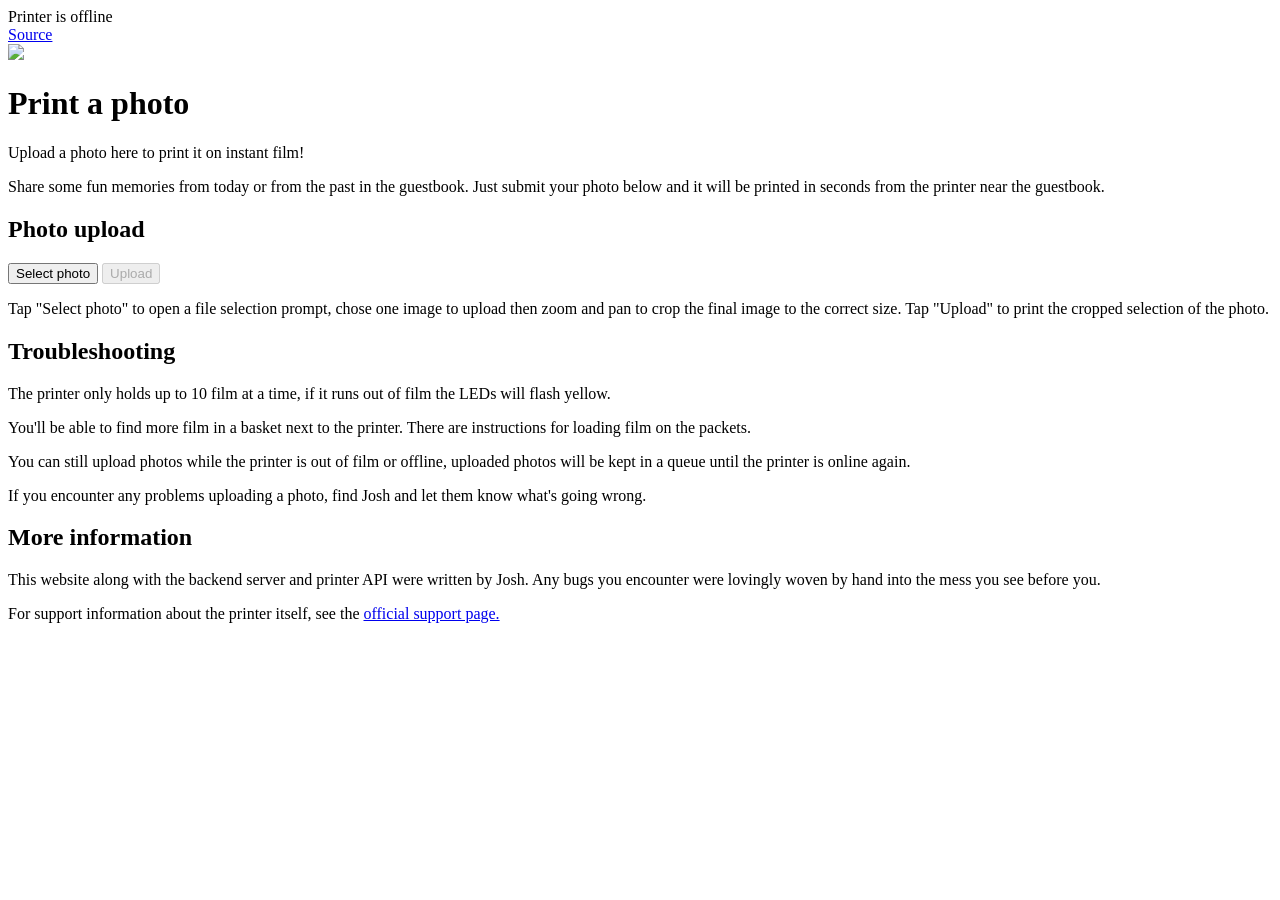
==== print_server/static/index.html @ f6ee3e61 "Fix route redirects" ====
<!DOCTYPE html>
<html lang='en'>

<head>
  <meta charset='utf-8'>
  <meta name='viewport' content='width=device-width, initial-scale=1'>
  <title>Liz & Paul's Wedding Memories</title>
  <link rel="stylesheet" href="/static/index.css">
  <link rel="stylesheet" href="/static/modal.css">
  <link rel="stylesheet" href="/static/animations.css">
</head>

<body>
  <div id="background"></div>
  <div id="centerTape">
    <div id="centerTapeContent">
      <nav id="header">
        <div id="headerLeft">
          <div id="printerStatus" class="navItem">Printer status</div>
        </div>
        <div id="headerRight">
          <a class="navItem" href="https://github.com/JoRobs/instaprint_server" target="_blank">
            <div>Source</div><img src="/resources/akar-icons--github-fill.svg">
          </a>
        </div>
      </nav>
      <h1>Print a photo</h1>
      <p>Upload a photo here to print it on instant film!</p>
      <p>Share some fun memories from today or from the past in the guestbook.
        Just submit your photo below and it will be printed in seconds from the printer near the guestbook.</p>
      <h2>Photo upload</h2>
      <div id="frameContainer">
        <div id="cropperContainer">
          <img id="preview" src="#" alt="Image Preview" style="display:none;" />
        </div>
        <div id="controlBar">
          <button id="imageSelect">
            <label id="imageSelect">
              Select photo
              <input hidden type="file" id="imageSelectInput" accept="image/*">
            </label>
          </button>
          <button disabled id="imageUpload">
            Upload
          </button>
        </div>
      </div>
      <p></p>
      <p>Tap "Select photo" to open a file selection prompt, chose one image to upload then zoom and pan to crop the final image to the correct size. Tap "Upload" to print the cropped selection of the photo.</p>
      <h2>Troubleshooting</h2>
      <p>The printer only holds up to 10 film at a time, if it runs out of film the LEDs will flash yellow. </p>
      <p>You'll be able to find more film in a basket next to the printer. There are instructions for loading film on the packets.</p>
      <p>You can still upload photos while the printer is out of film or offline, uploaded photos will be kept in a queue until the printer is online again.</p>
      <p>If you encounter any problems uploading a photo, find Josh and let them know what's going wrong.</p>
      <h2>More information</h2>
      <p>This website along with the backend server and printer API were written by Josh.
        Any bugs you encounter were lovingly woven by hand into the mess you see before you.</p>
      <p>For support information about the printer itself, see the <a href="https://www.instax.com/mini_link_3/en/support/">official support page.</a></p>
    </div>
  </div>
  <div id="modalConfirmUpload" class="modal">
    <div id="modalConfirmUploadContent" class="modalContent">
      <span id="modalConfirmUploadContentSpan" class="close">&times;</span>
      <p>Photo uploaded successfully!</p>
    </div>
  </div>
  <div id="modalUploadError" class="modal">
    <div id="modalUploadErrorContent" class="modalContent">
      <span id="modalUploadErrorContentSpan" class="close">&times;</span>
      <p>An error occurred while uploading!</p>
    </div>
  </div>
  <script src="/plugins/cropper.js"></script>
  <script>
    const PRINT_HEIGHT=600
    const PRINT_WIDTH=400

    function clearCropper() {
      // Remove any previous cropper canvases
      let cropper = Array.from(document.getElementsByTagName("cropper-canvas"))
      for (let i=0; i<cropper.length; i++){
          let element = cropper[i]
          element.remove()
      }
    }

    function disableUpload() {
      let uploadButton = document.querySelector('button#imageUpload')
      uploadButton.disabled = true
    }

    function enableUpload() {
      let uploadButton = document.querySelector('button#imageUpload')
      uploadButton.removeAttribute("disabled")
    }

    function displayModal (modal) {
      modal.style.display = "block";
    }

    function hideModal (modal) {
      modal.style.display = "none";
    }

    let printerStatus = document.getElementById("printerStatus")

    async function getStatus() {
      try{
        let res = await fetch("/status", {method:"GET"})
        let data = await res.json()
        console.log(data)
        console.log(res.status)
        if(res.status === 200 && data.is_connected) {
          printerStatus.classList.remove("status--offline")
          printerStatus.classList.add("status--online")
          printerStatus.innerText = "Printer is online"
        } else {
          printerStatus.classList.remove("status--online")
          printerStatus.classList.add("status--offline")
          printerStatus.innerText = "Printer is offline"
        }
      } catch {
        printerStatus.classList.remove("status--online")
        printerStatus.classList.add("status--offline")
        printerStatus.innerText = "Printer is offline"
      }
    }

    async function monitorStatus(){
      await getStatus()
      setInterval(getStatus, 10_000)
    }

    document.addEventListener("DOMContentLoaded", monitorStatus)

    document.getElementById('imageSelectInput').addEventListener('change', async function () {
      let file = this.files[0];
      let reader = new FileReader();

      // Remove any previous cropper canvases
      clearCropper()

      // When a file is uploaded, set the "preview" image element source
      reader.onload = function (event) {
        let base64String = event.target.result;
        preview.src = base64String;
        preview.style.display = 'block';
      };

      // When the file is done loading, create the cropper
      reader.onloadend = async function (event) {
        await new Cropper.default(preview)

        // Remove no-texture background
        let canvas = Array.from(document.getElementsByTagName("cropper-canvas"))[0]
        canvas.removeAttribute("background")

        let aspect = PRINT_WIDTH / PRINT_HEIGHT
        let scale = 7 / 8
        let parentHeight = canvas.clientHeight
        let parentWidth = canvas.clientWidth
        let height = parentHeight * scale
        let width = height * aspect
        let y = (parentHeight - height) / 2
        let x = (parentWidth - width) / 2

        // Resize and reposition selection area and shade
        let selector = Array.from(document.getElementsByTagName("cropper-selection"))
        let shade = Array.from(document.getElementsByTagName("cropper-shade"))
        let selectorElements = Array.prototype.concat(selector, shade)
        for (let i=0; i<selectorElements.length; i++){
          let element = selectorElements[i]
          element.setAttribute("height", height)
          element.setAttribute("width", width)
          element.setAttribute("x", x)
          element.setAttribute("y", y)
          element.removeAttribute("movable")
          element.removeAttribute("resizable")
          element.$render()
        };

        // Remove unused cropper controls, remove opacity on selection window
        let handle = document.getElementsByTagName("cropper-handle")
        for (let i=0; i<handle.length; i++){
          let element = handle.item(i)
          if(element.getAttribute("action") === "move"){
            element.setAttribute("theme-color", "rgba(255, 255, 255, 0)")
          } else {
            element.setAttribute("hidden", true)
          }
        };

        // Enable upload button
        enableUpload()

        // Resize and reposition image
        let image = Array.from(document.getElementsByTagName("cropper-image"))[0]
        image.$center("contain")
        image.removeAttribute("rotatable", false)
        image.removeAttribute("skewable", false)

        // Wait for image to load
        image.$ready(() => {
          image.$center("contain")
        })

        // Wait for animation to end
        // The fade in animation can take a while, it uses transform
        // which conflicts with the $center method
        canvas.addEventListener("animationend", () => {
          image.$center("contain")
        })
      }

      reader.readAsDataURL(file);
    });

    document.querySelector('button#imageUpload').addEventListener('click', async function (event) {
      event.preventDefault();

      let selection = document.getElementsByTagName("cropper-selection")

      if(selection.length > 0) {
        canvas = await selection[0].$toCanvas({width:PRINT_WIDTH, height:PRINT_HEIGHT})
        let file
         await canvas.toBlob(async (blob) => {
          file = new File([blob], "blob", {type:"image/jpeg", lastModified:new Date().getTime()}, 'utf-8');
          let container = new DataTransfer()
          container.items.add(file)
          let formData = new FormData()
          formData.append("files", container.files[0], "image.jpeg")
          let response = await fetch("/upload_images", {
            method: "POST",
            body: formData,
          });
          console.log(response)
          if (response.status == 200){
            let modal = document.getElementById("modalConfirmUpload")
            displayModal(modal)
          } else {
            let modal = document.getElementById("modalUploadError")
            displayModal(modal)
          }
          clearCropper()
          disableUpload()
        })
      }
    })

    // Upload success modal
    var modalConfirmUpload = document.getElementById("modalConfirmUpload");

    // When the user clicks anywhere outside of the modal, close it
    let modals = document.getElementsByClassName("modal")
    window.onclick = function(event) {
      for (let modal of modals) {
        if (event.target == modal) {
          hideModal(modal)
        }
      }
    }

    // Get the <span> elements that close modals
    let modalSpans = document.getElementsByClassName("close");
    for (let span of modalSpans) {
      let modal = span.parentElement.parentElement
      hideModal(modal)
    }
  </script>
</body>

</html>
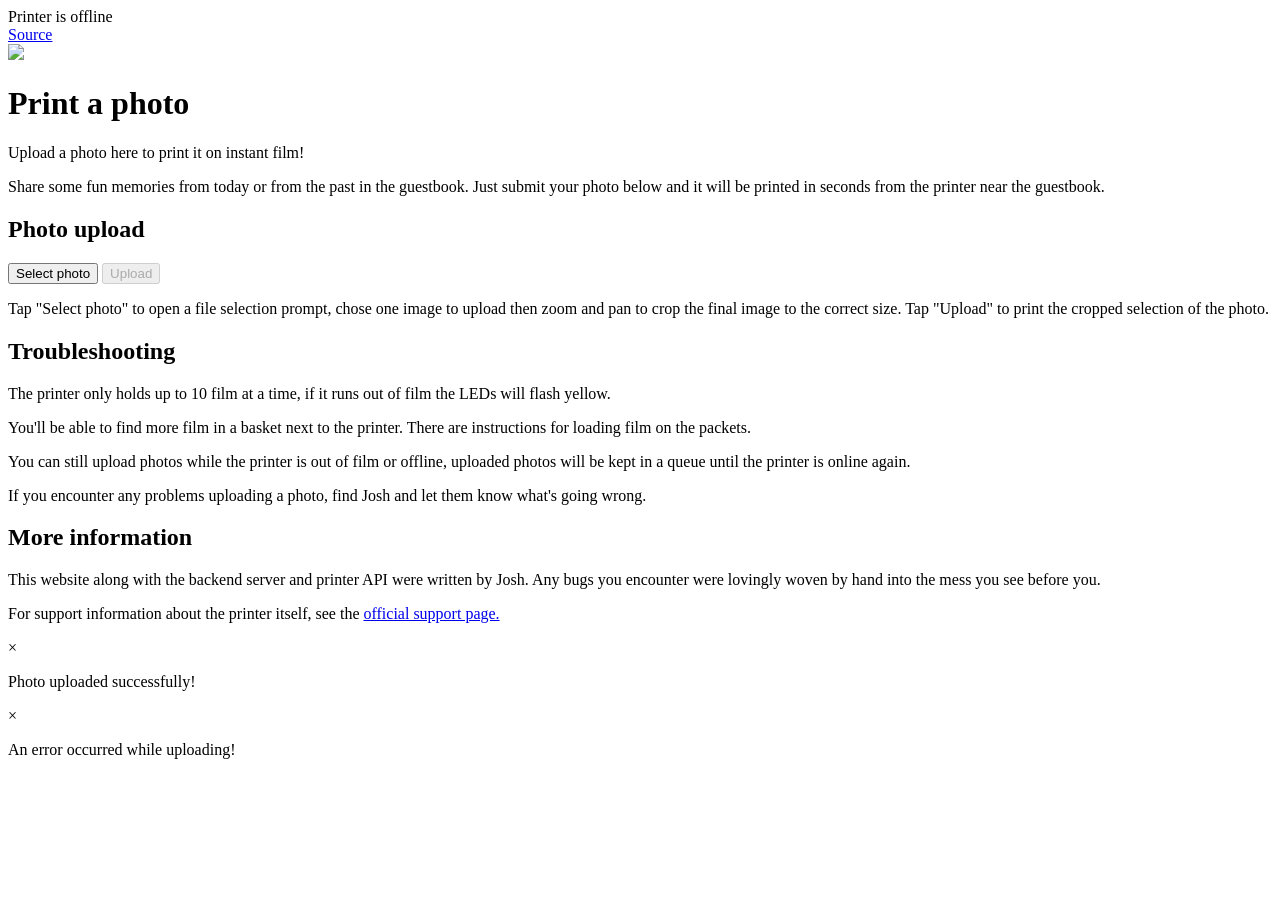
==== commit 76646a5c: "Fix close modal bug" ====
--- a/print_server/static/index.html
+++ b/print_server/static/index.html
@@ -72,8 +72,8 @@
   </div>
   <script src="/plugins/cropper.js"></script>
   <script>
-    const PRINT_HEIGHT=600
-    const PRINT_WIDTH=400
+    const PRINT_HEIGHT=800
+    const PRINT_WIDTH=600
 
     function clearCropper() {
       // Remove any previous cropper canvases
@@ -103,13 +103,13 @@
     }
 
     let printerStatus = document.getElementById("printerStatus")
+    let modalConfirmUpload = document.getElementById("modalConfirmUpload")
+    let modalUploadError = document.getElementById("modalUploadError")
 
     async function getStatus() {
       try{
         let res = await fetch("/status", {method:"GET"})
         let data = await res.json()
-        console.log(data)
-        console.log(res.status)
         if(res.status === 200 && data.is_connected) {
           printerStatus.classList.remove("status--offline")
           printerStatus.classList.add("status--online")
@@ -156,7 +156,7 @@
         canvas.removeAttribute("background")
 
         let aspect = PRINT_WIDTH / PRINT_HEIGHT
-        let scale = 7 / 8
+        let scale = 1
         let parentHeight = canvas.clientHeight
         let parentWidth = canvas.clientWidth
         let height = parentHeight * scale
@@ -217,38 +217,36 @@
 
     document.querySelector('button#imageUpload').addEventListener('click', async function (event) {
       event.preventDefault();
+      disableUpload()
 
       let selection = document.getElementsByTagName("cropper-selection")
 
-      if(selection.length > 0) {
-        canvas = await selection[0].$toCanvas({width:PRINT_WIDTH, height:PRINT_HEIGHT})
-        let file
-         await canvas.toBlob(async (blob) => {
-          file = new File([blob], "blob", {type:"image/jpeg", lastModified:new Date().getTime()}, 'utf-8');
-          let container = new DataTransfer()
-          container.items.add(file)
-          let formData = new FormData()
-          formData.append("files", container.files[0], "image.jpeg")
-          let response = await fetch("/upload_images", {
-            method: "POST",
-            body: formData,
-          });
-          console.log(response)
+      if(selection.length == 0) {
+        displayModal(modalUploadError)
+      }
+
+      canvas = await selection[0].$toCanvas({width:PRINT_WIDTH, height:PRINT_HEIGHT})
+      res = await canvas.toBlob(async (blob) => {
+        let container = new DataTransfer()
+        let formData = new FormData()
+        let file = new File([blob], "blob", {type:"image/jpeg", lastModified:new Date().getTime()}, 'utf-8');
+        container.items.add(file)
+        formData.append("files", container.files[0], "image.jpeg")
+        let response = await fetch("/upload_images", {
+          method: "POST",
+          body: formData,
+        }).then((response)=>{
           if (response.status == 200){
-            let modal = document.getElementById("modalConfirmUpload")
-            displayModal(modal)
+            displayModal(modalConfirmUpload)
           } else {
             let modal = document.getElementById("modalUploadError")
-            displayModal(modal)
+            displayModal(modalUploadError)
           }
-          clearCropper()
-          disableUpload()
-        })
-      }
+        });
+      })
+      clearCropper()
+      disableUpload()
     })
-
-    // Upload success modal
-    var modalConfirmUpload = document.getElementById("modalConfirmUpload");
 
     // When the user clicks anywhere outside of the modal, close it
     let modals = document.getElementsByClassName("modal")
@@ -263,8 +261,11 @@
     // Get the <span> elements that close modals
     let modalSpans = document.getElementsByClassName("close");
     for (let span of modalSpans) {
-      let modal = span.parentElement.parentElement
-      hideModal(modal)
+      span.addEventListener('click', (event)=>{
+        for (let modal of modals) {
+          hideModal(modal)
+        }
+      })
     }
   </script>
 </body>
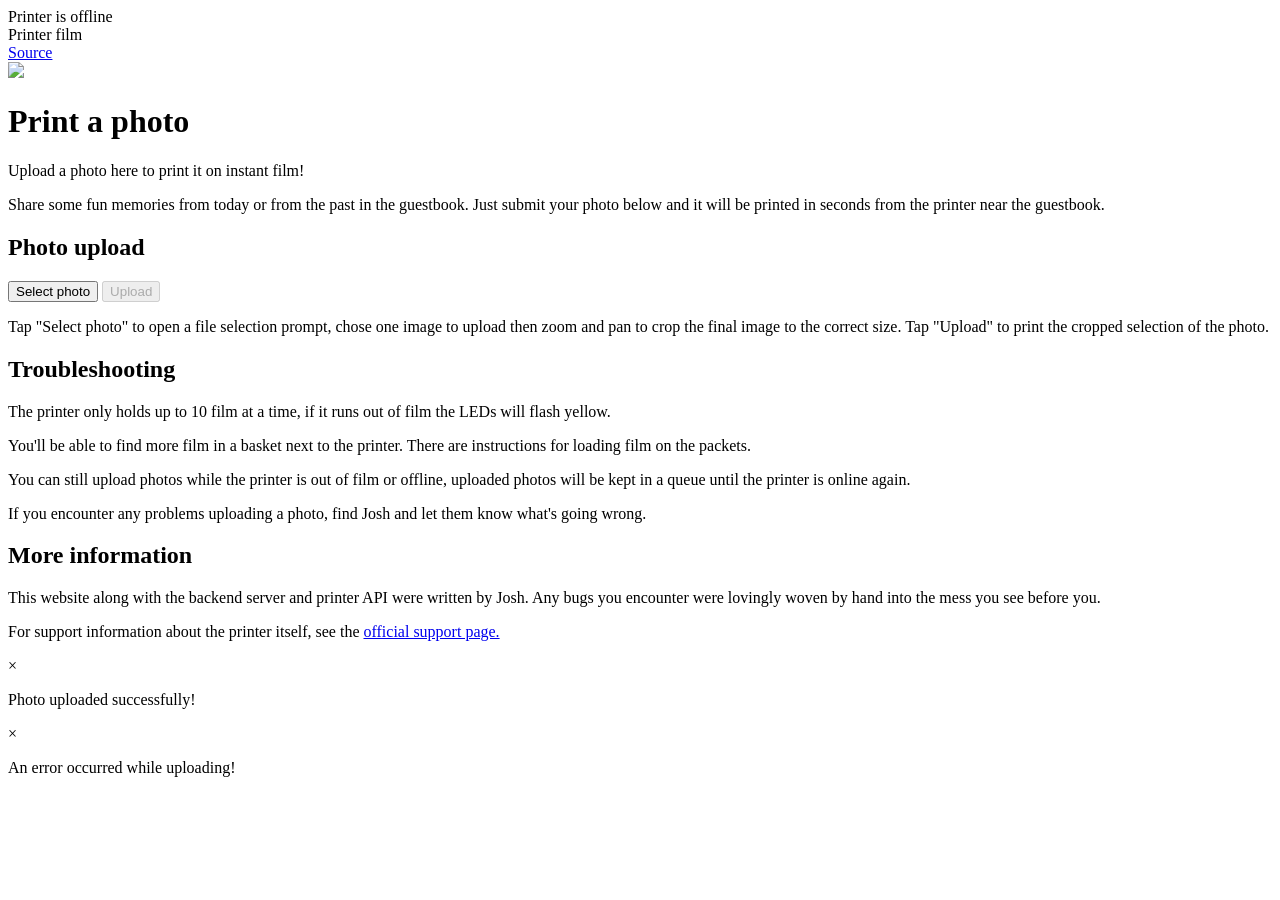
==== commit 5da58c33: "Add remaining film icon, min width tweak" ====
--- a/print_server/static/index.html
+++ b/print_server/static/index.html
@@ -16,7 +16,8 @@
     <div id="centerTapeContent">
       <nav id="header">
         <div id="headerLeft">
-          <div id="printerStatus" class="navItem">Printer status</div>
+          <div id="printerStatus" class="navItem printerInfo statusPip">Printer status</div>
+          <div id="printerFilm" class="navItem printerInfo statusPip">Printer film</div>
         </div>
         <div id="headerRight">
           <a class="navItem" href="https://github.com/JoRobs/instaprint_server" target="_blank">
@@ -103,21 +104,62 @@
     }
 
     let printerStatus = document.getElementById("printerStatus")
+    let printerFilm = document.getElementById("printerFilm")
     let modalConfirmUpload = document.getElementById("modalConfirmUpload")
     let modalUploadError = document.getElementById("modalUploadError")
+
+    function updateStatusPip(element, status) {
+      let on = "status--online"
+      let off = "status--offline"
+      let warn = "status--warning"
+      const list = element.classList
+      switch(status){
+        case "online":
+          if(list.contains(warn)){list.remove(warn)}
+          if(list.contains(off)){list.remove(off)}
+          list.add(on)
+          break;
+        case "warning":
+          if(list.contains(on)){list.remove(on)}
+          if(list.contains(off)){list.remove(off)}
+          list.add(warn)
+          break;
+        case "offline":
+          if(list.contains(on)){list.remove(on)}
+          if(list.contains(warn)){list.remove(warn)}
+          list.add(off)
+          break;
+      }
+    }
 
     async function getStatus() {
       try{
         let res = await fetch("/status", {method:"GET"})
         let data = await res.json()
-        if(res.status === 200 && data.is_connected) {
-          printerStatus.classList.remove("status--offline")
-          printerStatus.classList.add("status--online")
+        if(res.status !== 200) {
+          throw Error("There was an issue getting printer status.")
+        }
+        if(data.is_connected) {
+          updateStatusPip(printerStatus, "online")
           printerStatus.innerText = "Printer is online"
+          printerFilm.style.display = "flex"
         } else {
-          printerStatus.classList.remove("status--online")
-          printerStatus.classList.add("status--offline")
+          updateStatusPip(printerStatus, "offline")
           printerStatus.innerText = "Printer is offline"
+          printerFilm.style.display = "none"
+        }
+
+        if(data.film_remaining > 0) {
+          printerFilm.classList.remove("status--offline", "status--warning")
+          if(data.film_remaining > 2) {
+            updateStatusPip(printerFilm, "online")
+          } else {
+            updateStatusPip(printerFilm, "warning")
+          }
+          printerFilm.innerText = `Film remaining: ${data.film_remaining} / 10`
+        } else if(data.film_remaining === 0){
+          updateStatusPip(printerFilm, "offline")
+          printerFilm.innerText = "Printer is out of film!"
         }
       } catch {
         printerStatus.classList.remove("status--online")
@@ -239,10 +281,11 @@
           if (response.status == 200){
             displayModal(modalConfirmUpload)
           } else {
-            let modal = document.getElementById("modalUploadError")
             displayModal(modalUploadError)
           }
-        });
+        }).catch((reason)=>{
+          displayModal(modalUploadError)
+        })
       })
       clearCropper()
       disableUpload()
